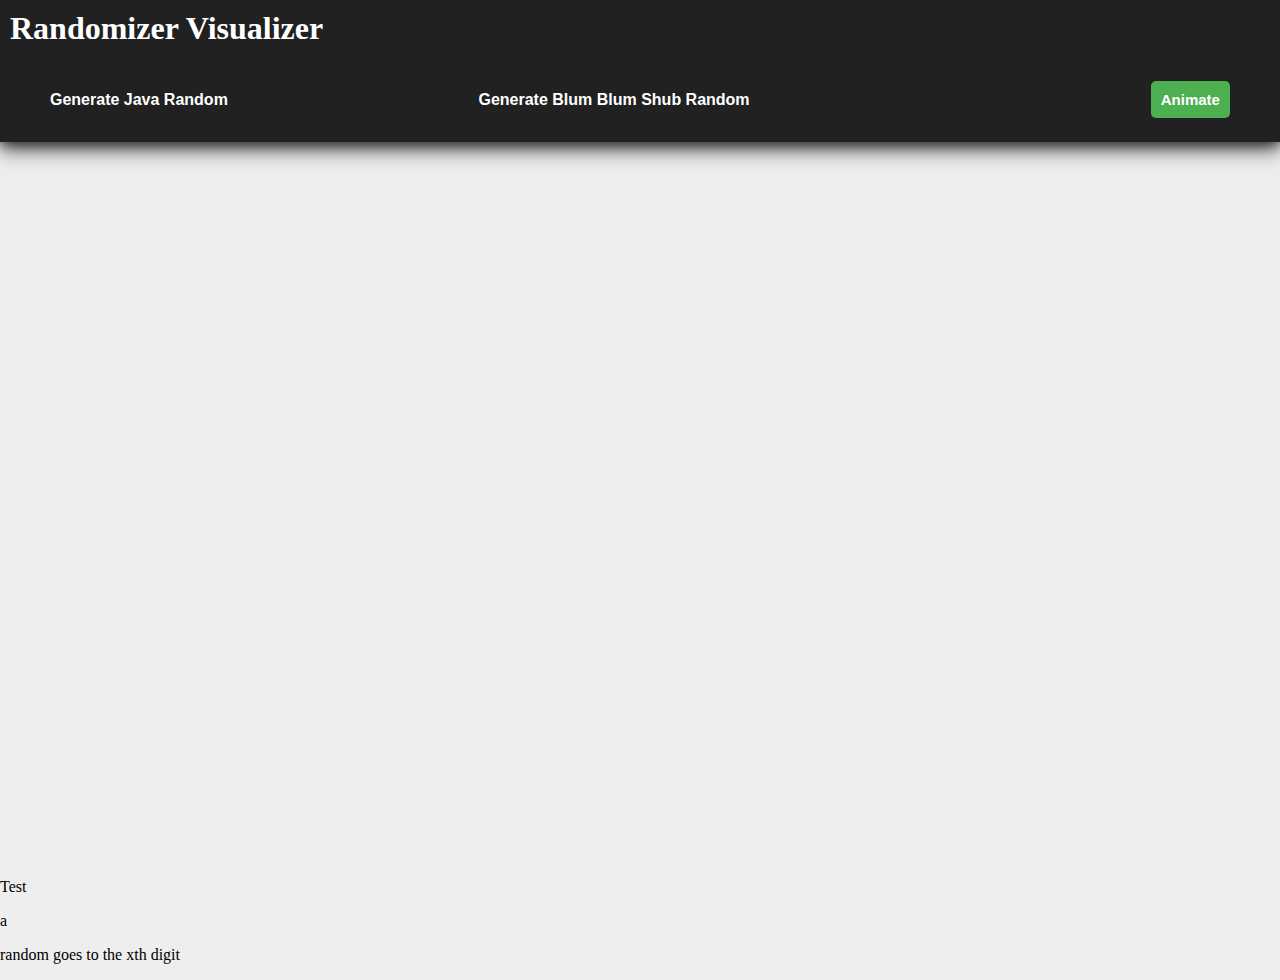
==== index.html @ ea17dcda "Process of making it look better. Almost Done" ====
<head>
  <link rel="stylesheet" href="index.css">
  <title>Random Visulizer</title>
</head>

<body style="">

  <div id="Nav Bar" style="box-shadow: 0 4px 8px 0 rgba(0, 0, 0, 0.3), 0 6px 20px 0 rgba(0, 0, 0, 0.8);">
    <h1 style="background-color:#212121; color:white; padding: 10px 10px">Randomizer Visualizer</h1>
    <div class="buttonsContainer">
      <!--button class="generatorButtons" type="button" name="button" onclick="randomO.changeToJavaScriptRandom()">New Java Random</button-->
      <a class="generatorButton" href="javascript:showJavaRandom()">Generate Java Random</a>
      <a class="generatorButton" href="javascript:showBlumBlum()">Generate Blum Blum Shub Random</a>
      <div>
        <div class="inputBox" id="inputBoxId">
          <button type="button" style="background-color: Transparent;border:none;float:right; margin-top:-5%;color:w;font-size:25px; font-weight: 300; font-family: Arial, sans-serif;" onclick="hideInputBox()">&#10006</button>
          <div class="inputBoxContainer" id="inputSecondsBlock">
            <p class="inputBoxInputs">Seconds to animate: </p>
            <input class="inputBoxInputs" type="text" placeholder="Seconds(8)" value="" id="secondsInput">
          </div>
          <div class="inputBoxContainer" id="inputSeedBlock">
            <p class="inputBoxInputs">Seed:</p>
            <input class="inputBoxInputs" type="text" placeholder="seed" value="" id="seedInput">
          </div>
          <div class="inputBoxContainer" id="inputNumber1Block">
            <p class="inputBoxInputs">Input Number 1:</p>
            <input class="inputBoxInputs" type="text" placeholder="prime1" value="" id="blumInputX">
          </div>
          <div class="inputBoxContainer" id="inputNumber2Block">
            <p class="inputBoxInputs">Input Number 2:</p>
            <input class="inputBoxInputs" type="text" placeholder="prime2" value="" id="blumInputY">
          </div>
          <div class="inputBoxContainer" id="inputMaximumBlock">
            <p class="inputBoxInputs">Maximum Output:</p>
            <input class="inputBoxInputs" type="text" placeholder="maxmimum value" value="" id="maxInput">
          </div>
          <div class="inputBoxContainer" id="inputMinimumBlock">
            <p class="inputBoxInputs">Minimum Output:</p>
            <input class="inputBoxInputs" type="text" placeholder="minimum value" value="" id="minInput">
          </div>
          <div class="inputBoxContainer" id="inputTimesBlock">
            <p class="inputBoxInputs">Number of Outputs:</p>
            <input class="inputBoxInputs" type="text" placeholder="How many times" value="" id="timesInput">
          </div>
          <button class="animateButton" style="float: right; display:block" type="button" name="button" onclick="hideInputBox();randomO.changeToJavaScriptRandom()">Create List</button>
        </div>
      </div>

      <!--div>
      <button class="generatorButtons" type="button" name="button" onclick="randomO.changeToJavaScriptRandomConvertedToBinary()">PNew Java Random</button>
      <button class="generatorButtons" type="button" name="button" onclick="randomO.changeToLinearCongruentialGenerator(9, 4, 1, 400)">New Lenear Random</button>
      <button class="generatorButtons" type="button" name="button" onclick="randomO.changeToMiddleSquare(0, 10, 500))">New Middle Square Random</button>
      <button class="generatorButtons" type="button" name="button" onclick="randomO.changeToBlumBlumShub()">New Blum Blum Shub Random</button>
      <div-->
      <button class="animateButton" type="button" name="button" onclick="randomO.animate()">Animate</button>
    </div>
  </div>

  <div id="histogramContainerId" class="histogramContainer"></div>

  <!--div class="">
    <input type="text" placeholder="Seconds(8)" value="" id="secondsInput">
    <input type="text" placeholder="seed" value="" id="seedInput">
    <input type="text" placeholder="prime1" value="" id="blumInputX">
    <input type="text" placeholder="prime2" value="" id="blumInputY">
    <input type="text" placeholder="maxmimum value" value="" id="maxInput">
    <input type="text" placeholder="minimum value" value="" id="minInput">
    <input type="text" placeholder="How many times" value="" id="timesInput">
  </div-->




  <p id="test" style="display:block;">Test</p>
  <p id="periodLength">a</p>
  <p id="accuracy">random goes to the xth digit</p>


  <div id="Script List">
    <script src="InputBox.js"></script>
    <script src="LinearCongruentialGenerator.js"></script>
    <script src="functions.js"></script>
    <script src="JavaScriptRandom.js"></script>
    <script src="JavaScriptRandomConvertedToBinary.js"></script>
    <script src="MiddleSquare.js"></script>
    <script src="Manuplate.js"></script>
    <script src="BlumBlumShub.js"></script>
    <script src="AnimateHistogram.js"></script>
    <script src="BigInteger.min.js"></script>
    <script src="decimal.min.js"></script>
    <script src="HistogramDivCreator.js"></script>
    <script type="text/javascript">
      //inilitize random function
      //document.designMode = "on";
      const randomO = new random(javaScriptRandom(0, 10, 500));
    </script>

    <script type="text/javascript">
      //linearCongruentialGenerator(modulus, multiplier, increment, seed, times)
      //var c = linearCongruentialGenerator(9, 4, 1, 27, 400);
      //changeHistogram(c);
      //c = javaScriptRandom(0, 10, 1000);

      const r = new random(javaScriptRandom(0, 10, 500));
      //console.log(randomJava.list);
      //randomJava.animate();


      //const r = new random(blumBlumShub(6007, 8011, 21312,1,10,3321));

      //r.animate();

      //const randomlinear = new random(linearCongruentialGenerator(9, 4, 1, 27, 400));
      //randomlinear.animate();
    </script>
    <script type="text/javascript">
      document.getElementById("seedInput").value = range(Math.random(), 100, 200);
    </script>
  </div>
</body>
---- index.css ----
body{
  margin: 0px;
  background-color: #eeeeee;
}
h1{
  margin: 0px;
}


.histogram {
  height: 1px;
  background-color: rgba(66, 134, 244, 0.8);
  float:left;
  /*border: 1px solid white;*/
}
.histogram:nth-child(even){
  background-color: rgba(66, 134, 244, 0.7);
}
.selectedHistogram{
  background-color:rgba(255, 140, 105, 1.0) !important;
}
.histogramContainer{
  height: 80%;
}
.histogramCount{
  text-align: center;
  color: white;
  font-weight: bold;
  font-size: 40px;
  font-size: 1vw;
}

.animateButton {
  border: 0px solid #4CAF50;
  border-radius: 5px;
  background-color: #4CAF50;
  color: white;
  padding: 10px 10px;
  font-size: 15px;
  font-weight: bold;
  cursor: pointer;
  display: inline-block;
  text-align: right;
  font-family: "Poppins", sans-serif;
  margin: 4px 50px;
}
.animateButton:hover{
  background-color: #367c39;
}

.generatorButton{
  text-decoration: none;
  color: white;
  font-weight: bold;
  font-family: "Poppins", sans-serif;
  margin: auto 50px;
}
.generatorButton:hover{
  color:#F9843F;
}
.buttonsContainer {
  display: flex;
  justify-content: space-between;
  width: 100%;
  padding: 20px 0px;
  background-color: #212121;
  margin: 0 0;

}
.inputBox{
  background-color: #555;

  color: #fff;
  width: 60%;
  height: 62%;
  position: absolute;
  display: block;
  visibility: hidden;
  padding: 0px 30px;
  padding-top: 5%;
  border-radius: 6px;
  z-index: 1;
  left: 0;
  right: 0;
  bottom: 0;
  top: 0;
  margin: auto;
}
.inputBoxContainer{
  margin: 20px 5px;
  display: flex;
  justify-content: space-between;
}
.inputBoxInputs{
  display: inline;
  width: 30%;
  color: white;
  font-size: 17px

}
.inputBoxInputs:nth-child(2){
  display: inline;
  width: 70%;
  border-radius: 5px;
  box-sizing: border-box;
  border: none;
  background-color: #666;
  font-size: 20px;
}
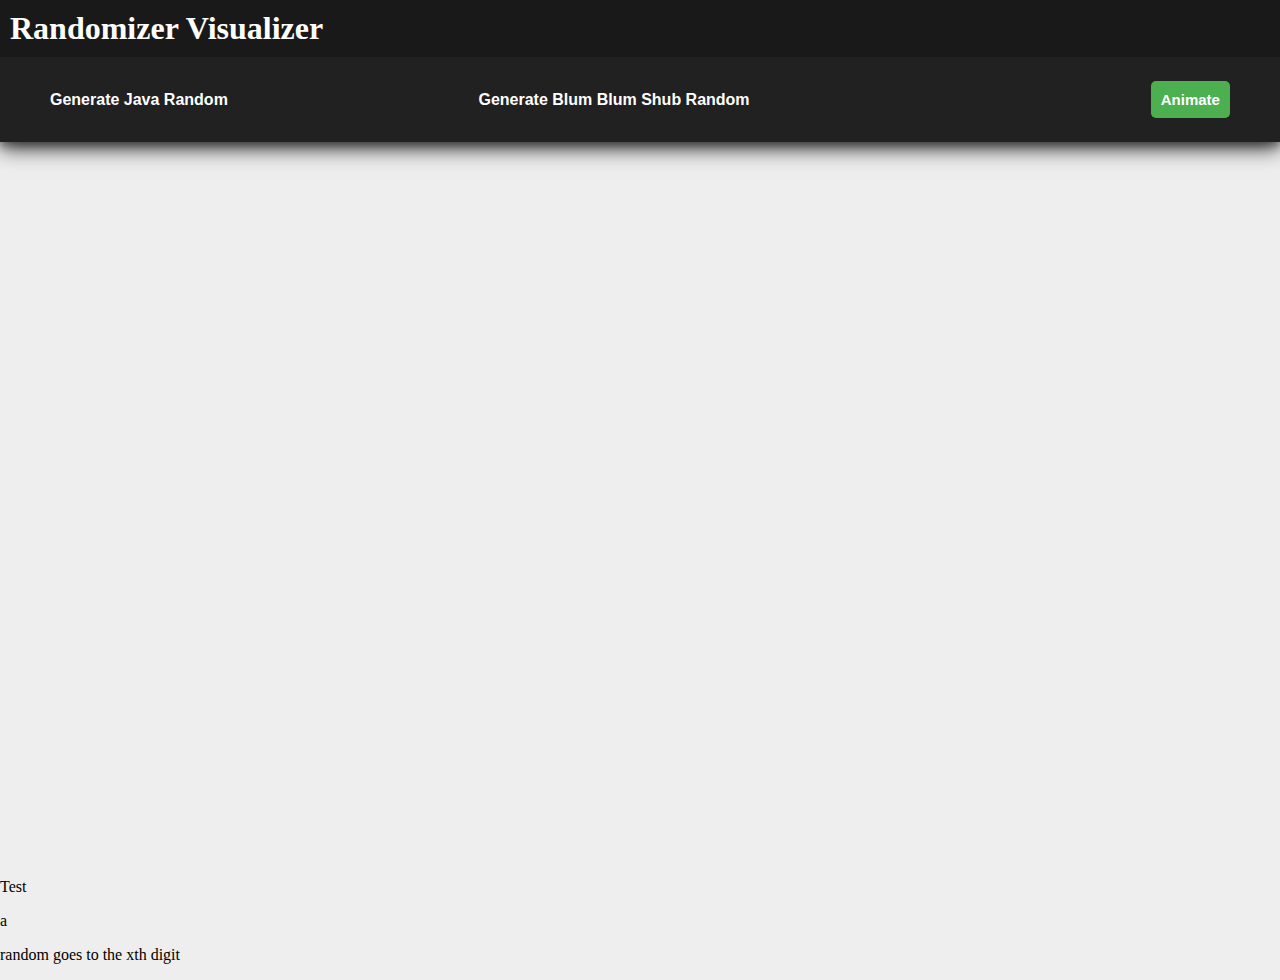
==== commit 7708ce64: "Slight changes to looks" ====
--- a/index.html
+++ b/index.html
@@ -6,14 +6,14 @@
 <body style="">
 
   <div id="Nav Bar" style="box-shadow: 0 4px 8px 0 rgba(0, 0, 0, 0.3), 0 6px 20px 0 rgba(0, 0, 0, 0.8);">
-    <h1 style="background-color:#212121; color:white; padding: 10px 10px">Randomizer Visualizer</h1>
+    <h1 style="background-color:#191919; color:white; padding: 10px 10px">Randomizer Visualizer</h1>
     <div class="buttonsContainer">
       <!--button class="generatorButtons" type="button" name="button" onclick="randomO.changeToJavaScriptRandom()">New Java Random</button-->
       <a class="generatorButton" href="javascript:showJavaRandom()">Generate Java Random</a>
       <a class="generatorButton" href="javascript:showBlumBlum()">Generate Blum Blum Shub Random</a>
       <div>
         <div class="inputBox" id="inputBoxId">
-          <button type="button" style="background-color: Transparent;border:none;float:right; margin-top:-5%;color:w;font-size:25px; font-weight: 300; font-family: Arial, sans-serif;" onclick="hideInputBox()">&#10006</button>
+          <button type="button" style="color: white;background-color: Transparent;border:none;float:right; margin-top:-5%;color:w;font-size:25px; font-weight: 300; font-family: Arial, sans-serif;" onclick="hideInputBox()">&#10006</button>
           <div class="inputBoxContainer" id="inputSecondsBlock">
             <p class="inputBoxInputs">Seconds to animate: </p>
             <input class="inputBoxInputs" type="text" placeholder="Seconds(8)" value="" id="secondsInput">
@@ -42,7 +42,7 @@
             <p class="inputBoxInputs">Number of Outputs:</p>
             <input class="inputBoxInputs" type="text" placeholder="How many times" value="" id="timesInput">
           </div>
-          <button class="animateButton" style="float: right; display:block" type="button" name="button" onclick="hideInputBox();randomO.changeToJavaScriptRandom()">Create List</button>
+          <button class="animateButton" style="float: right; display:block" type="button" name="button" onclick="hideInputBox();randomO.changeTo(generator)">Create List</button>
         </div>
       </div>
 
--- a/index.css
+++ b/index.css
@@ -11,6 +11,7 @@
   height: 1px;
   background-color: rgba(66, 134, 244, 0.8);
   float:left;
+  box-shadow: 0 4px 2px -2px gray;
   /*border: 1px solid white;*/
 }
 .histogram:nth-child(even){
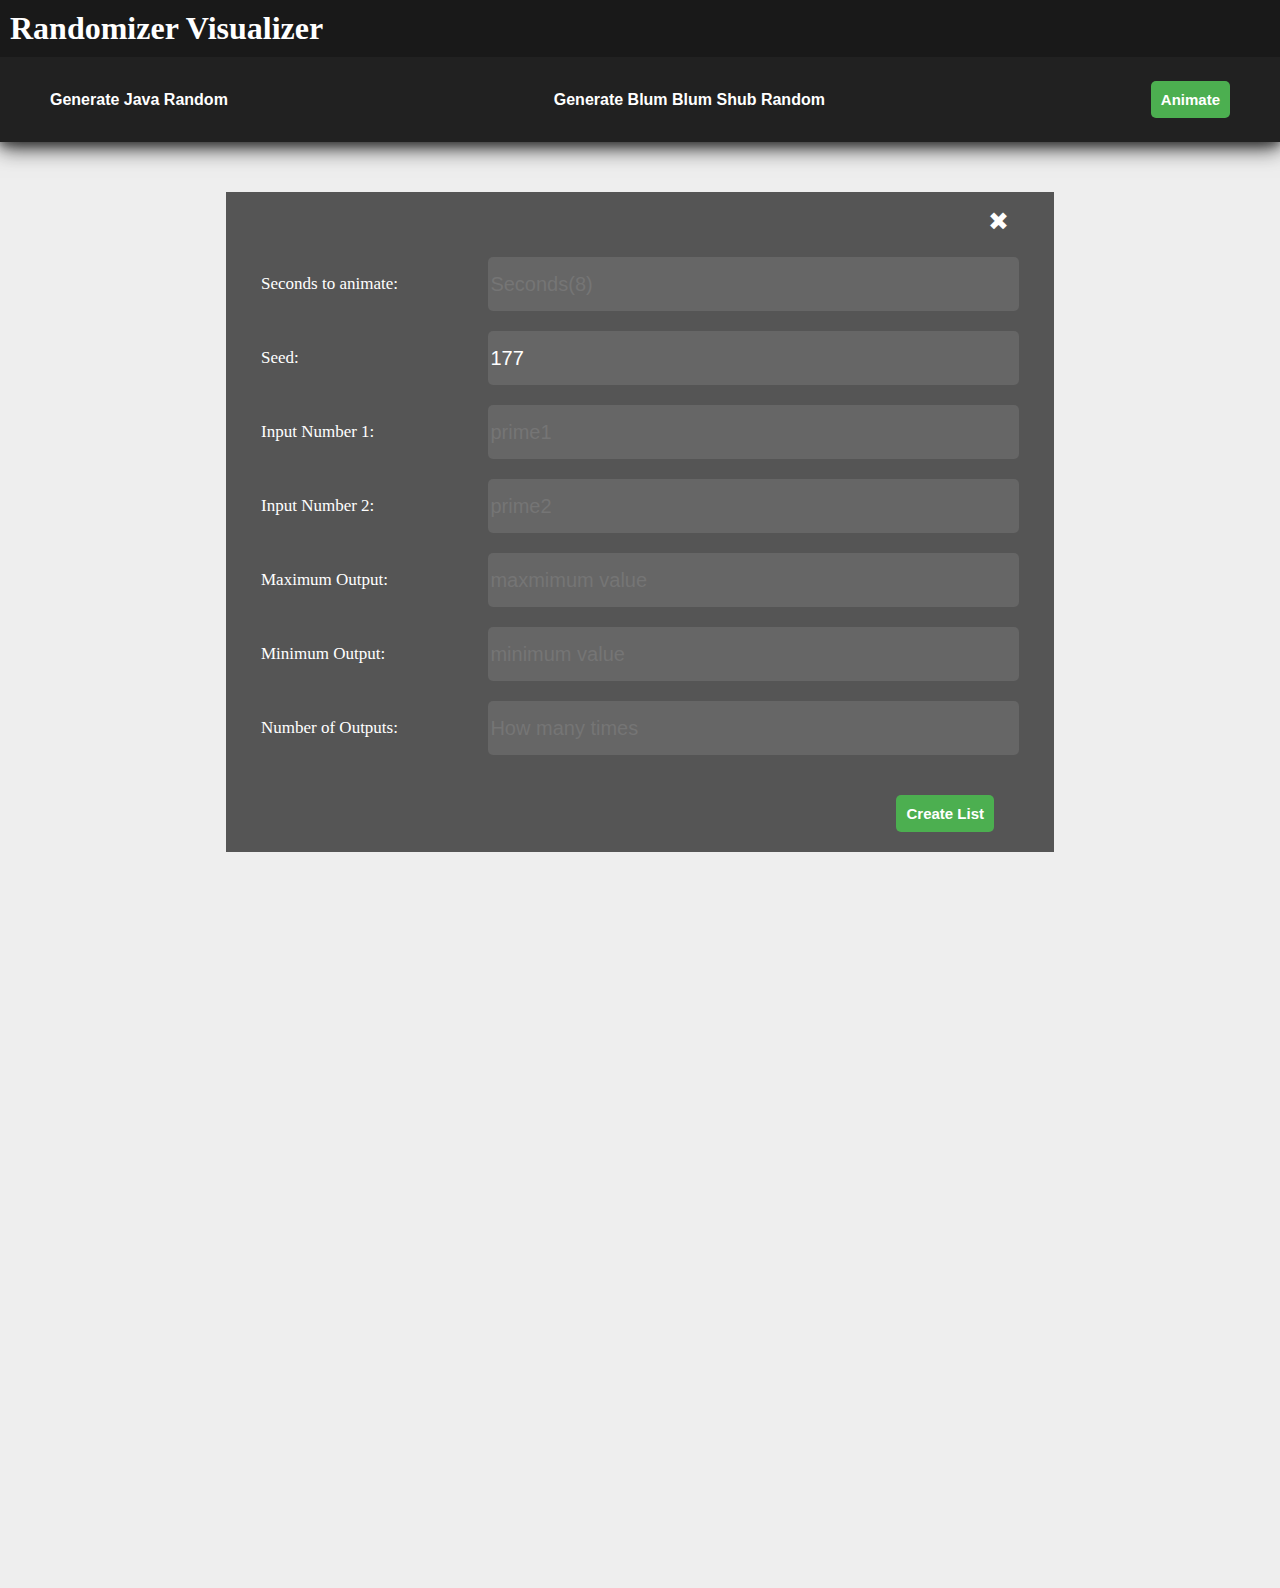
==== commit e349ca1e: "Fixed "Create List" being outside box. Need to test on other computers." ====
--- a/index.html
+++ b/index.html
@@ -1,50 +1,21 @@
 <head>
   <link rel="stylesheet" href="index.css">
   <title>Random Visulizer</title>
+  <link rel="icon" href="favicon.ico" type="image/ico"/>
+  <link rel="shortcut icon" href="faviconClear.ico" type="image/x-icon"/>
 </head>
 
 <body style="">
+  <div class="instructions">
 
+  </div>
   <div id="Nav Bar" style="box-shadow: 0 4px 8px 0 rgba(0, 0, 0, 0.3), 0 6px 20px 0 rgba(0, 0, 0, 0.8);">
     <h1 style="background-color:#191919; color:white; padding: 10px 10px">Randomizer Visualizer</h1>
     <div class="buttonsContainer">
       <!--button class="generatorButtons" type="button" name="button" onclick="randomO.changeToJavaScriptRandom()">New Java Random</button-->
       <a class="generatorButton" href="javascript:showJavaRandom()">Generate Java Random</a>
       <a class="generatorButton" href="javascript:showBlumBlum()">Generate Blum Blum Shub Random</a>
-      <div>
-        <div class="inputBox" id="inputBoxId">
-          <button type="button" style="color: white;background-color: Transparent;border:none;float:right; margin-top:-5%;color:w;font-size:25px; font-weight: 300; font-family: Arial, sans-serif;" onclick="hideInputBox()">&#10006</button>
-          <div class="inputBoxContainer" id="inputSecondsBlock">
-            <p class="inputBoxInputs">Seconds to animate: </p>
-            <input class="inputBoxInputs" type="text" placeholder="Seconds(8)" value="" id="secondsInput">
-          </div>
-          <div class="inputBoxContainer" id="inputSeedBlock">
-            <p class="inputBoxInputs">Seed:</p>
-            <input class="inputBoxInputs" type="text" placeholder="seed" value="" id="seedInput">
-          </div>
-          <div class="inputBoxContainer" id="inputNumber1Block">
-            <p class="inputBoxInputs">Input Number 1:</p>
-            <input class="inputBoxInputs" type="text" placeholder="prime1" value="" id="blumInputX">
-          </div>
-          <div class="inputBoxContainer" id="inputNumber2Block">
-            <p class="inputBoxInputs">Input Number 2:</p>
-            <input class="inputBoxInputs" type="text" placeholder="prime2" value="" id="blumInputY">
-          </div>
-          <div class="inputBoxContainer" id="inputMaximumBlock">
-            <p class="inputBoxInputs">Maximum Output:</p>
-            <input class="inputBoxInputs" type="text" placeholder="maxmimum value" value="" id="maxInput">
-          </div>
-          <div class="inputBoxContainer" id="inputMinimumBlock">
-            <p class="inputBoxInputs">Minimum Output:</p>
-            <input class="inputBoxInputs" type="text" placeholder="minimum value" value="" id="minInput">
-          </div>
-          <div class="inputBoxContainer" id="inputTimesBlock">
-            <p class="inputBoxInputs">Number of Outputs:</p>
-            <input class="inputBoxInputs" type="text" placeholder="How many times" value="" id="timesInput">
-          </div>
-          <button class="animateButton" style="float: right; display:block" type="button" name="button" onclick="hideInputBox();randomO.changeTo(generator)">Create List</button>
-        </div>
-      </div>
+
 
       <!--div>
       <button class="generatorButtons" type="button" name="button" onclick="randomO.changeToJavaScriptRandomConvertedToBinary()">PNew Java Random</button>
@@ -53,6 +24,42 @@
       <button class="generatorButtons" type="button" name="button" onclick="randomO.changeToBlumBlumShub()">New Blum Blum Shub Random</button>
       <div-->
       <button class="animateButton" type="button" name="button" onclick="randomO.animate()">Animate</button>
+    </div>
+  </div>
+  <div style="width:100%">
+    <div class="inputBox" id="inputBoxId">
+      <button type="button" style="" class="xbutton" onclick="hideInputBox()">&#10006</button>
+      <div class="inputBoxContainer" id="inputSecondsBlock">
+        <p class="inputBoxInputs">Seconds to animate: </p>
+        <input class="inputBoxInputs" type="text" placeholder="Seconds(8)" value="" id="secondsInput">
+      </div>
+      <div class="inputBoxContainer" id="inputSeedBlock">
+        <p class="inputBoxInputs">Seed:</p>
+        <input class="inputBoxInputs" type="text" placeholder="seed" value="" id="seedInput">
+      </div>
+      <div class="inputBoxContainer" id="inputNumber1Block">
+        <p class="inputBoxInputs">Input Number 1:</p>
+        <input class="inputBoxInputs" type="text" placeholder="prime1" value="" id="blumInputX">
+      </div>
+      <div class="inputBoxContainer" id="inputNumber2Block">
+        <p class="inputBoxInputs">Input Number 2:</p>
+        <input class="inputBoxInputs" type="text" placeholder="prime2" value="" id="blumInputY">
+      </div>
+      <div class="inputBoxContainer" id="inputMaximumBlock">
+        <p class="inputBoxInputs">Maximum Output:</p>
+        <input class="inputBoxInputs" type="text" placeholder="maxmimum value" value="" id="maxInput">
+      </div>
+      <div class="inputBoxContainer" id="inputMinimumBlock">
+        <p class="inputBoxInputs">Minimum Output:</p>
+        <input class="inputBoxInputs" type="text" placeholder="minimum value" value="" id="minInput">
+      </div>
+      <div class="inputBoxContainer" id="inputTimesBlock">
+        <p class="inputBoxInputs">Number of Outputs:</p>
+        <input class="inputBoxInputs" type="text" placeholder="How many times" value="" id="timesInput">
+      </div>
+      <div class="" style="text-align: right;">
+        <button class="createListButton" style="" type="button" name="button" onclick="hideInputBox();randomO.changeTo(generator)">Create List</button>
+      </div>
     </div>
   </div>
 
@@ -71,9 +78,9 @@
 
 
 
-  <p id="test" style="display:block;">Test</p>
-  <p id="periodLength">a</p>
-  <p id="accuracy">random goes to the xth digit</p>
+  <p id="test" style="display:block;"></p>
+  <p id="periodLength"></p>
+  <p id="accuracy"></p>
 
 
   <div id="Script List">
--- a/index.css
+++ b/index.css
@@ -1,4 +1,4 @@
-body{
+ body{
   margin: 0px;
   background-color: #eeeeee;
 }
@@ -48,6 +48,23 @@
 .animateButton:hover{
   background-color: #367c39;
 }
+.createListButton {
+  border: 0px solid #4CAF50;
+  border-radius: 5px;
+  background-color: #4CAF50;
+  color: white;
+  padding: 10px 10px;
+  font-size: 15px;
+  font-weight: bold;
+  cursor: pointer;
+  display: inline-block;
+  font-family: "Poppins", sans-serif;
+  margin: 20px 30px;
+  align: right;
+}
+.createListButton:hover{
+  background-color: #367c39;
+}
 
 .generatorButton{
   text-decoration: none;
@@ -70,22 +87,25 @@
 }
 .inputBox{
   background-color: #555;
+  width: 60%;
+  margin: auto;
+  margin-top: 50px;
+  padding: 0px 30px;
+  /*color: #fff;
 
-  color: #fff;
-  width: 60%;
   height: 62%;
   position: absolute;
   display: block;
   visibility: hidden;
-  padding: 0px 30px;
-  padding-top: 5%;
+
+
   border-radius: 6px;
   z-index: 1;
   left: 0;
   right: 0;
   bottom: 0;
   top: 0;
-  margin: auto;
+  margin: auto;*/
 }
 .inputBoxContainer{
   margin: 20px 5px;
@@ -108,3 +128,15 @@
   background-color: #666;
   font-size: 20px;
 }
+.xbutton{
+  color: white;
+  background-color: Transparent;
+  border:none;
+  display:block;
+  margin-left:auto;
+  padding-top: 15px;
+  padding-right: 15px;
+  font-size:25px;
+  font-weight: 300;
+  font-family: Arial, sans-serif;
+}
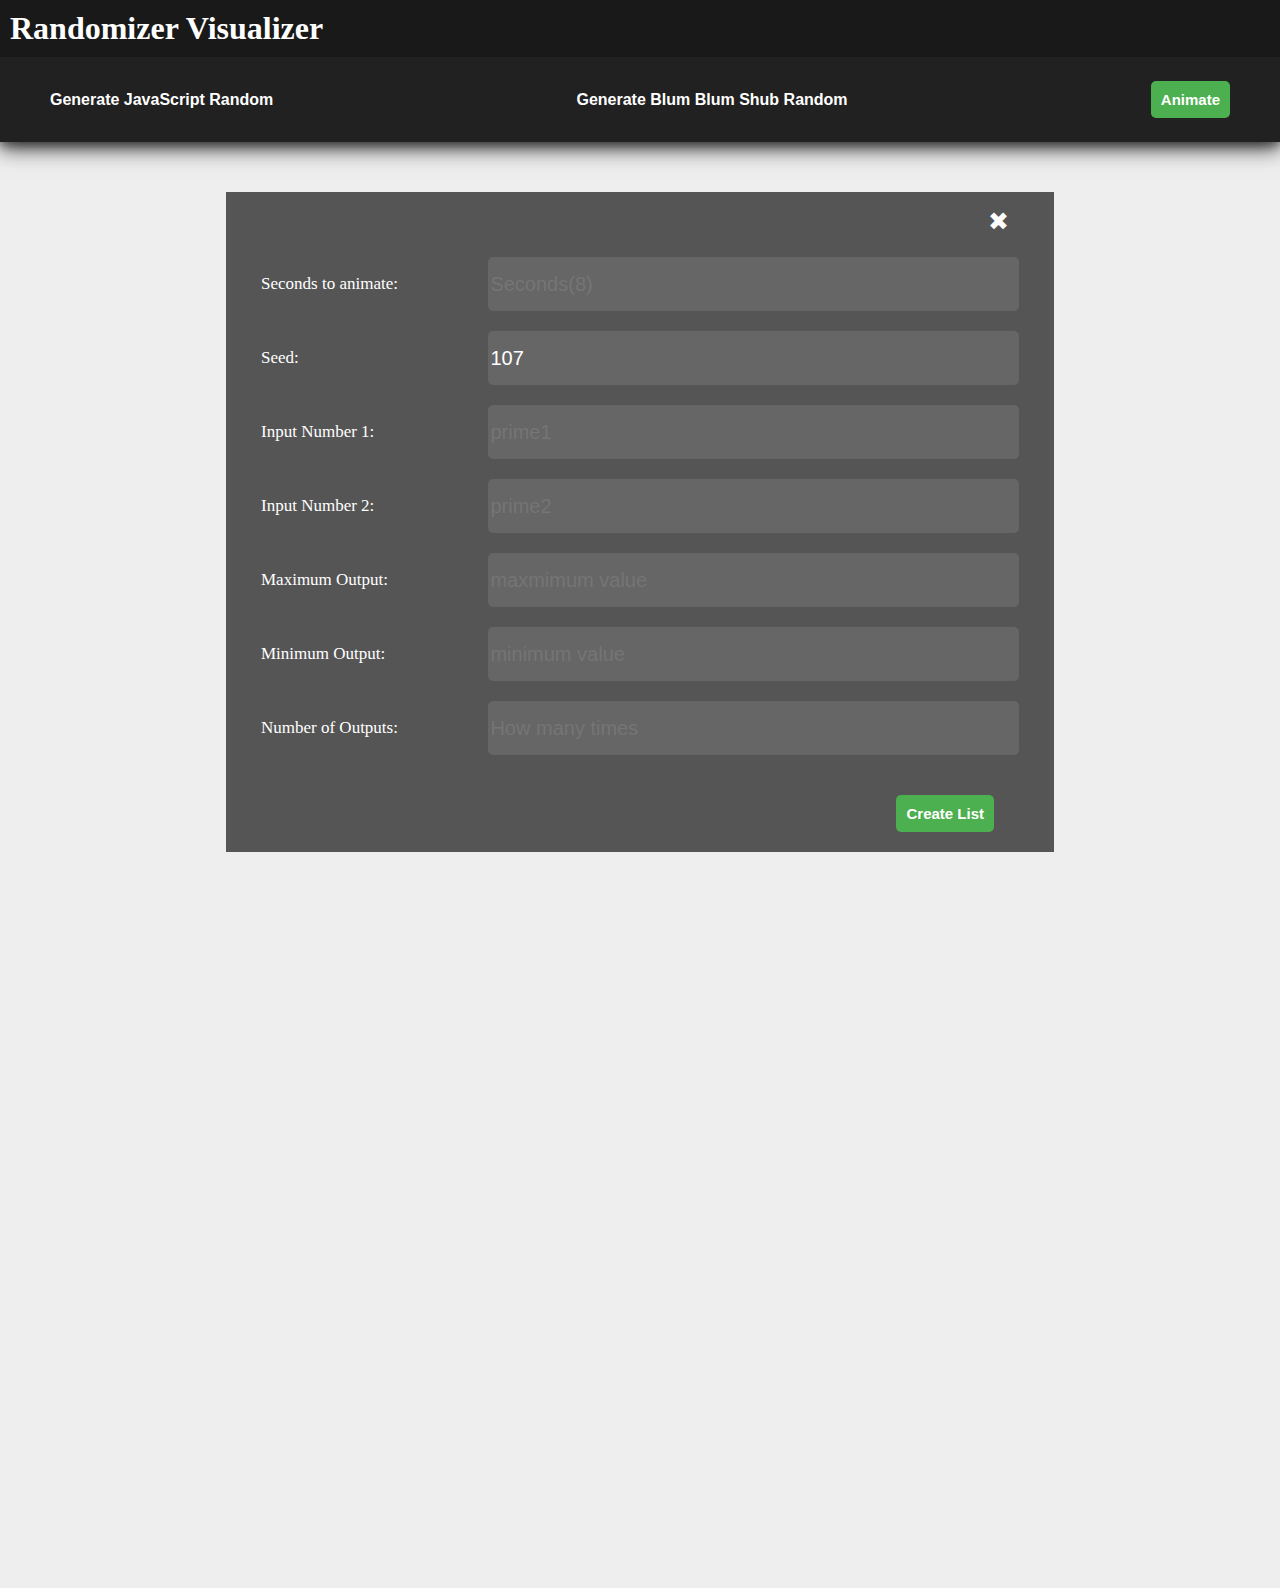
==== commit 70ce3fde: "Henrys a poopy head" ====
--- a/index.html
+++ b/index.html
@@ -13,7 +13,7 @@
     <h1 style="background-color:#191919; color:white; padding: 10px 10px">Randomizer Visualizer</h1>
     <div class="buttonsContainer">
       <!--button class="generatorButtons" type="button" name="button" onclick="randomO.changeToJavaScriptRandom()">New Java Random</button-->
-      <a class="generatorButton" href="javascript:showJavaRandom()">Generate Java Random</a>
+      <a class="generatorButton" href="javascript:showJavaRandom()">Generate JavaScript Random</a>
       <a class="generatorButton" href="javascript:showBlumBlum()">Generate Blum Blum Shub Random</a>
 
 
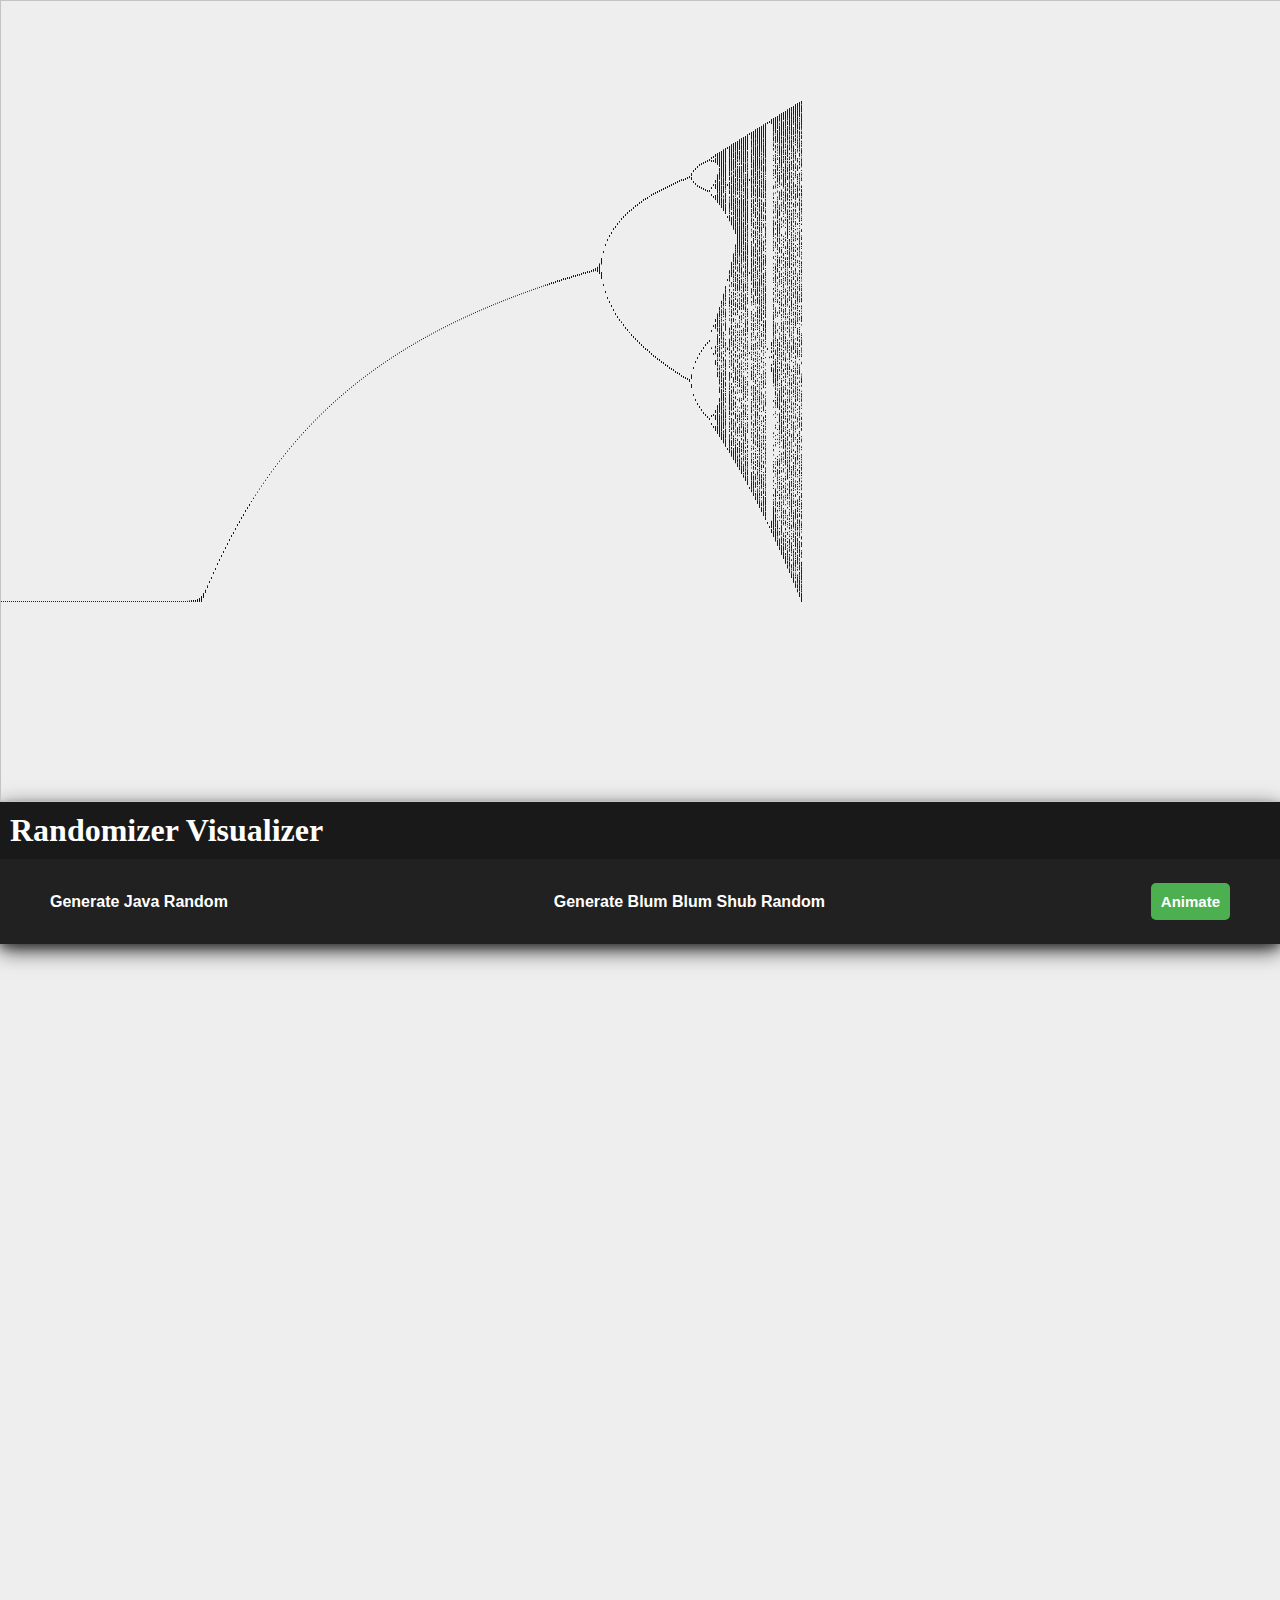
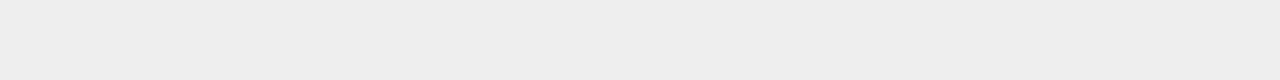
==== commit 8b455de2: "graph Bifurcation Diagram (Logistic Map).Next psuedorandom will be chaos" ====
--- a/index.html
+++ b/index.html
@@ -9,11 +9,14 @@
   <div class="instructions">
 
   </div>
+  <canvas id="myCanvas" width="2000" height="800"
+  style="border:1px solid #c3c3c3;">this sucks</canvas>
+
   <div id="Nav Bar" style="box-shadow: 0 4px 8px 0 rgba(0, 0, 0, 0.3), 0 6px 20px 0 rgba(0, 0, 0, 0.8);">
     <h1 style="background-color:#191919; color:white; padding: 10px 10px">Randomizer Visualizer</h1>
     <div class="buttonsContainer">
       <!--button class="generatorButtons" type="button" name="button" onclick="randomO.changeToJavaScriptRandom()">New Java Random</button-->
-      <a class="generatorButton" href="javascript:showJavaRandom()">Generate JavaScript Random</a>
+      <a class="generatorButton" href="javascript:showJavaRandom()">Generate Java Random</a>
       <a class="generatorButton" href="javascript:showBlumBlum()">Generate Blum Blum Shub Random</a>
 
 
@@ -83,18 +86,21 @@
   <p id="accuracy"></p>
 
 
+
   <div id="Script List">
+    <script src="decimal.min.js"></script>
     <script src="InputBox.js"></script>
     <script src="LinearCongruentialGenerator.js"></script>
     <script src="functions.js"></script>
     <script src="JavaScriptRandom.js"></script>
+    <script src="Bifurcation.js"></script>
     <script src="JavaScriptRandomConvertedToBinary.js"></script>
     <script src="MiddleSquare.js"></script>
     <script src="Manuplate.js"></script>
     <script src="BlumBlumShub.js"></script>
     <script src="AnimateHistogram.js"></script>
     <script src="BigInteger.min.js"></script>
-    <script src="decimal.min.js"></script>
+
     <script src="HistogramDivCreator.js"></script>
     <script type="text/javascript">
       //inilitize random function
--- a/index.css
+++ b/index.css
@@ -91,6 +91,7 @@
   margin: auto;
   margin-top: 50px;
   padding: 0px 30px;
+  display:none;
   /*color: #fff;
 
   height: 62%;
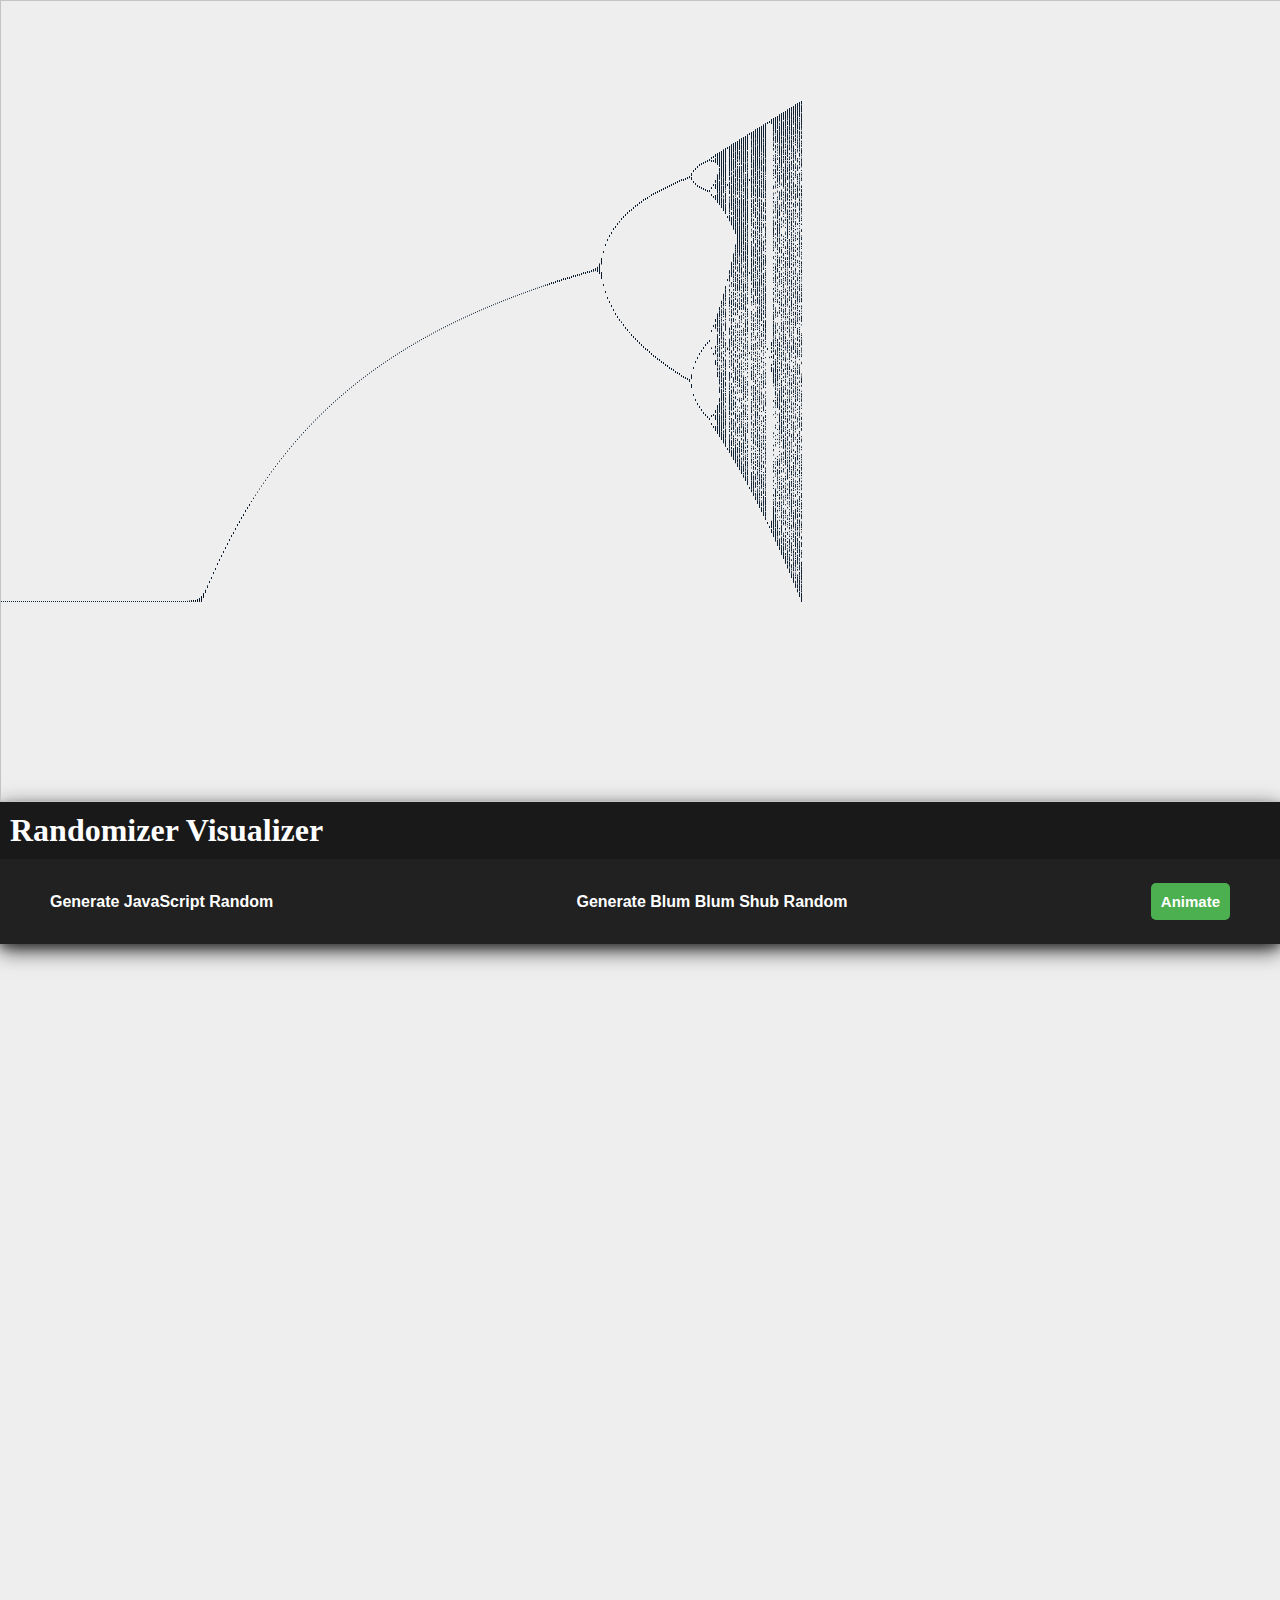
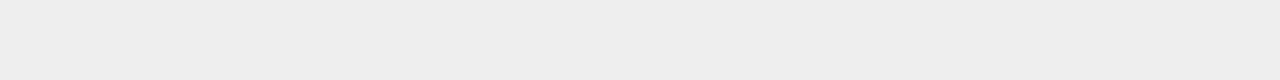
==== commit 8188a2ec: "Merge branch 'master' of https://github.com/PradyumnaDahal/randomVisulizer" ====
--- a/index.html
+++ b/index.html
@@ -16,7 +16,7 @@
     <h1 style="background-color:#191919; color:white; padding: 10px 10px">Randomizer Visualizer</h1>
     <div class="buttonsContainer">
       <!--button class="generatorButtons" type="button" name="button" onclick="randomO.changeToJavaScriptRandom()">New Java Random</button-->
-      <a class="generatorButton" href="javascript:showJavaRandom()">Generate Java Random</a>
+      <a class="generatorButton" href="javascript:showJavaRandom()">Generate JavaScript Random</a>
       <a class="generatorButton" href="javascript:showBlumBlum()">Generate Blum Blum Shub Random</a>
 
 
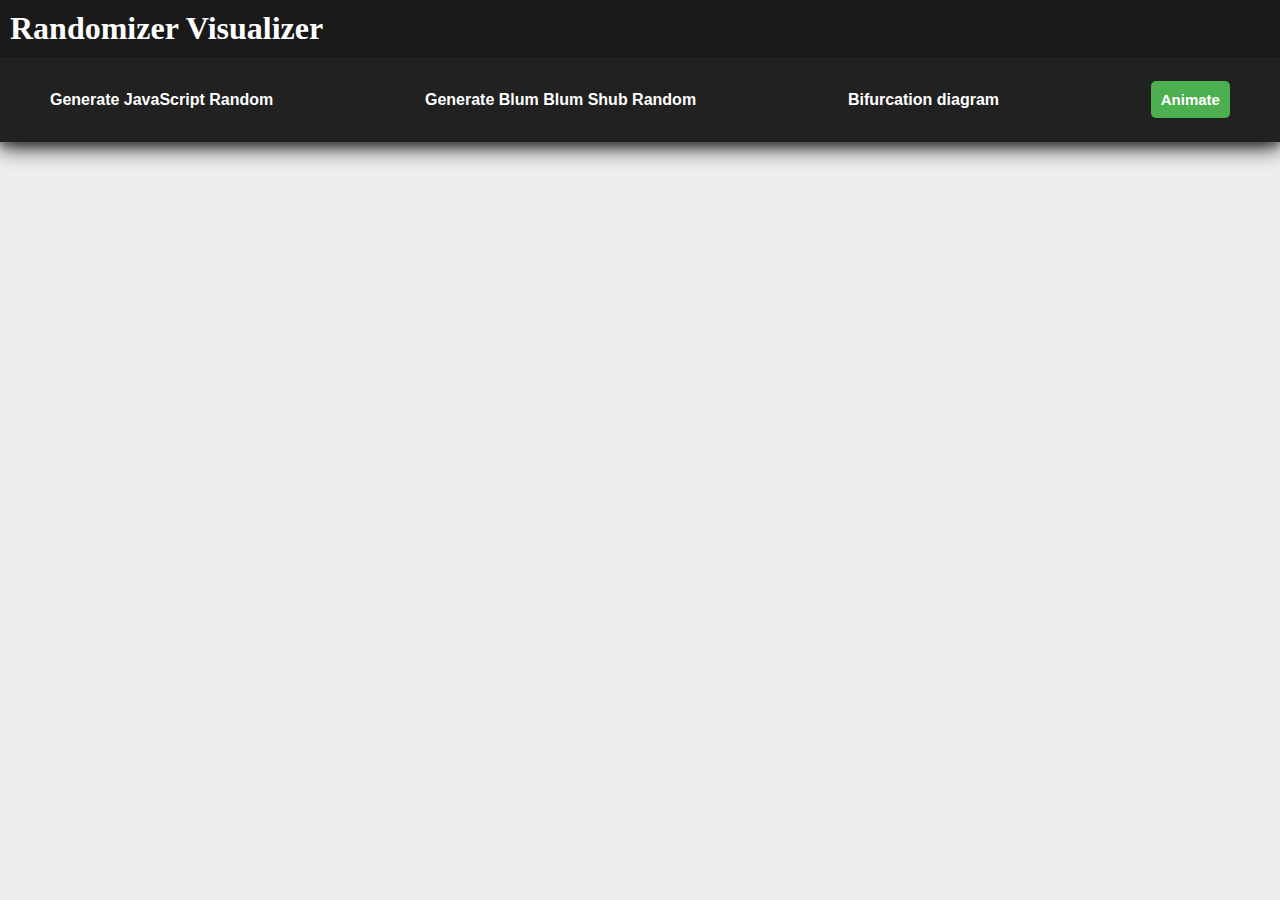
==== commit 10dd3748: "Begenings of Psuedorandom. Can animate but not change numbers." ====
--- a/index.html
+++ b/index.html
@@ -9,15 +9,13 @@
   <div class="instructions">
 
   </div>
-  <canvas id="myCanvas" width="2000" height="800"
-  style="border:1px solid #c3c3c3;">this sucks</canvas>
-
   <div id="Nav Bar" style="box-shadow: 0 4px 8px 0 rgba(0, 0, 0, 0.3), 0 6px 20px 0 rgba(0, 0, 0, 0.8);">
     <h1 style="background-color:#191919; color:white; padding: 10px 10px">Randomizer Visualizer</h1>
     <div class="buttonsContainer">
       <!--button class="generatorButtons" type="button" name="button" onclick="randomO.changeToJavaScriptRandom()">New Java Random</button-->
       <a class="generatorButton" href="javascript:showJavaRandom()">Generate JavaScript Random</a>
       <a class="generatorButton" href="javascript:showBlumBlum()">Generate Blum Blum Shub Random</a>
+      <a class="generatorButton" href="b.html">Bifurcation diagram</a>
 
 
       <!--div>
@@ -106,6 +104,7 @@
       //inilitize random function
       //document.designMode = "on";
       const randomO = new random(javaScriptRandom(0, 10, 500));
+      randomO.changeToBifuraction("3.58",.4,1000,100);
     </script>
 
     <script type="text/javascript">
